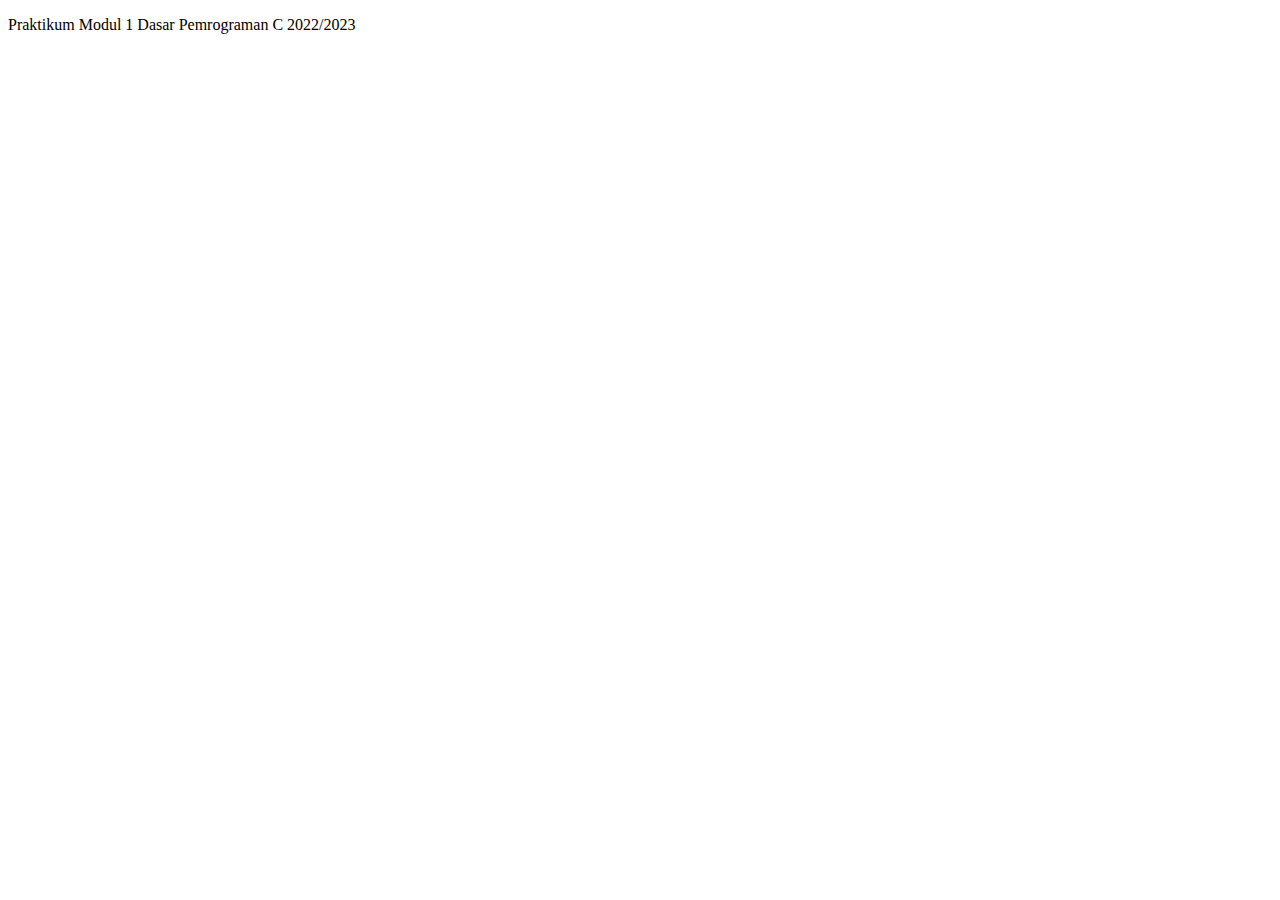
==== modul/1/C/praktikum/index.html @ 42d9e09b "deployment testing 2 and reorganize directories" ====
<!DOCTYPE html>

<html>
    <head>
        <meta charset="utf-8" name="viewport" content="width=device-width, initial-scale=1.0, maximum-scale=1.0, user-scalable=no">
        <link rel="stylesheet" type="text/css" href="/css/style.css">
        <link rel="icon" href="/images/favicon.png" />
        <script src="/scripts/praktikum.js"></script>
        <title>Praktikum Modul 1 Dasar Pemrograman C 2022/2023</title>
        <link rel="preconnect" href="https://fonts.googleapis.com">
        <link rel="preconnect" href="https://fonts.gstatic.com" crossorigin>
        <link href="https://fonts.googleapis.com/css2?family=Ubuntu:wght@300;400&display=swap" rel="stylesheet">
        <link href="https://fonts.googleapis.com/css2?family=Oxygen&family=Ubuntu:wght@300;400&display=swap" rel="stylesheet"> 
    </head>

    <body onload="TableLoader()">
        <header>
            <p class="HeaderText">
                Praktikum Modul 1 Dasar Pemrograman C 2022/2023    
            </p>
        </header>
        <div class="Center" id="tableContainer">
        </div>
    </body>
</html>
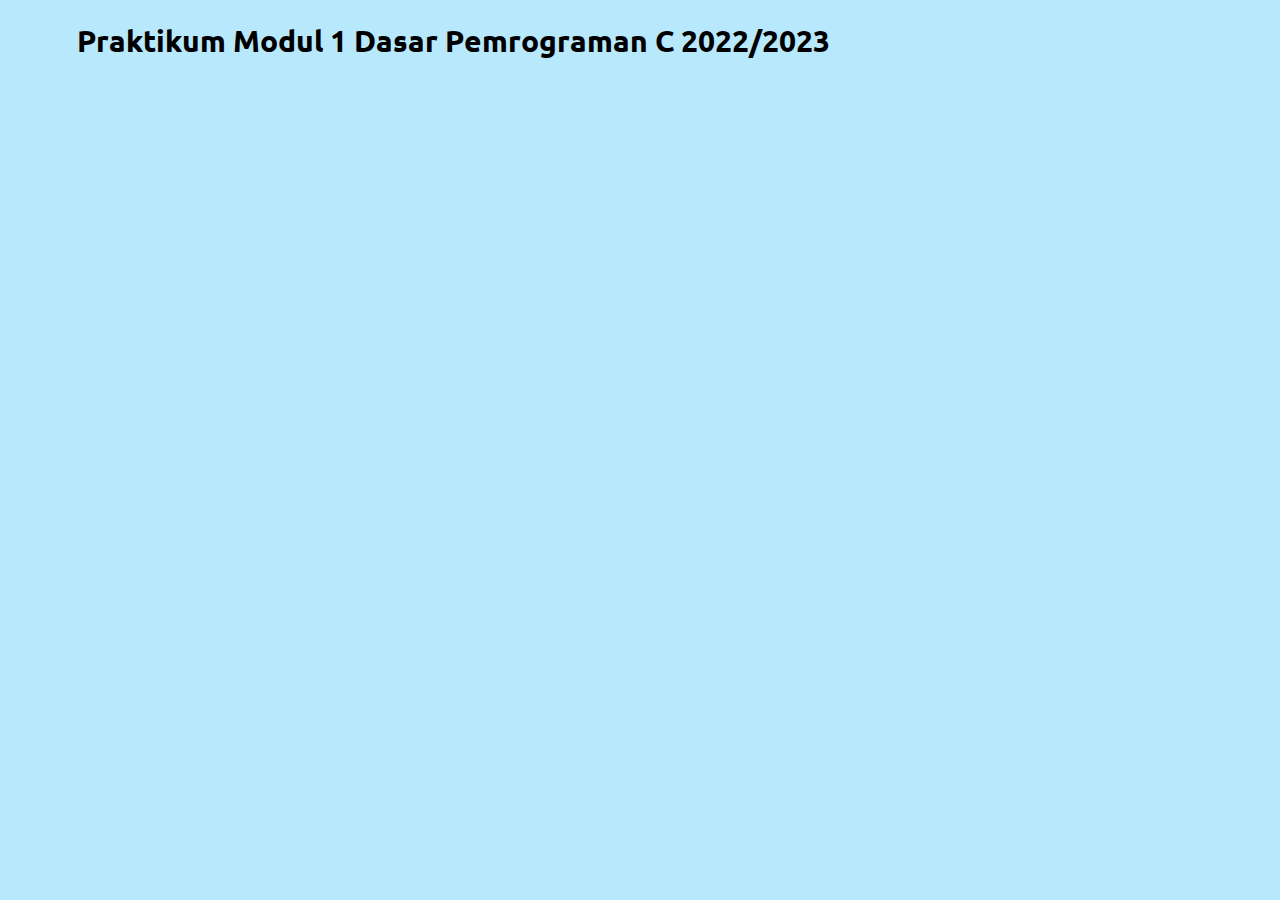
==== commit 1e1af042: "added problem's label and fixing directories" ====
--- a/modul/1/C/praktikum/index.html
+++ b/modul/1/C/praktikum/index.html
@@ -5,19 +5,15 @@
         <meta charset="utf-8" name="viewport" content="width=device-width, initial-scale=1.0, maximum-scale=1.0, user-scalable=no">
         <link rel="stylesheet" type="text/css" href="/css/style.css">
         <link rel="icon" href="/images/favicon.png" />
-        <script src="/scripts/praktikum.js"></script>
-        <title>Praktikum Modul 1 Dasar Pemrograman C 2022/2023</title>
+        <script src="/scripts/pagebuilder.js"></script>
         <link rel="preconnect" href="https://fonts.googleapis.com">
         <link rel="preconnect" href="https://fonts.gstatic.com" crossorigin>
         <link href="https://fonts.googleapis.com/css2?family=Ubuntu:wght@300;400&display=swap" rel="stylesheet">
         <link href="https://fonts.googleapis.com/css2?family=Oxygen&family=Ubuntu:wght@300;400&display=swap" rel="stylesheet"> 
     </head>
 
-    <body onload="TableLoader()">
-        <header>
-            <p class="HeaderText">
-                Praktikum Modul 1 Dasar Pemrograman C 2022/2023    
-            </p>
+    <body onload="Init()">
+        <header id="header">
         </header>
         <div class="Center" id="tableContainer">
         </div>
--- a/css/style.css
+++ b/css/style.css
@@ -0,0 +1,148 @@
+* { 
+    margin:0; 
+    padding:0; 
+    box-sizing:border-box;
+    position: relative;
+}
+body {
+    background: #B8E8FC;
+    font-family: 'Ubuntu', 'Oxygen', sans-serif;
+    color: #000000;
+}
+header {
+    display: flex;
+    height: 8vh;
+    align-items: center;
+}
+table {
+    border-collapse: collapse;
+    width: 100%;
+}
+table td, table th {
+    border: 1px solid black;
+}
+th, td{
+    padding: 10px;
+    text-align: center;
+    width: auto;
+}
+table, td{
+    font-size: large;
+}
+th{
+    font-weight: bold;
+    font-size: x-large;
+}
+table tr:first-child th {
+    border-top: 0;
+}
+table tr td:first-child, table tr th:first-child {
+    border-left: 0;
+}
+table tr td:last-child, table tr th:last-child {
+    border-right: 0;
+}
+.HeaderText{
+    font-size: 30px;
+    font-weight: bolder;
+    margin: 1vh 0 0 6vw;
+    position: inherit;
+}
+.Center{
+    margin: 10vh 0;
+    display: flex;
+    justify-content: center;
+}
+.TextCenter{
+    text-align: center !important;
+}
+.RankText{
+    font-size: x-large;
+    font-weight: bolder;
+}
+.ToolTip .ToolTipText{
+    visibility: hidden;
+    width: 100px;
+    font-size: small;
+    font-weight: normal;
+    text-align: center;
+    padding: 10px;
+    border-radius: 4px;
+    margin-left: -60px;
+    margin-top: -40%;
+    position: absolute;
+    z-index: 1;
+}
+.ToolTip:hover .ToolTipText{
+    visibility: visible;
+}
+.TeamText{
+    text-align: left;
+}
+.TeamNameText{
+    font-size: larger;
+    font-weight: bold;
+}
+.TeamIdText{
+    font-size: medium;
+}
+.ScoreText{
+    font-size: x-large;
+    font-weight: bolder;
+}
+.PenaltyText{
+    font-size: medium;
+}
+.TimeText{
+    font-weight: 800;
+}
+.TryText{
+    font-size: smaller;
+}
+.LegendText{
+    font-size: large;
+    font-weight: bolder;
+}
+.AC{
+    background-color: #64fb78;
+}
+.WA{
+    background-color: #d76666;
+}
+@media only screen and (max-width: 768px){
+    table, th, td{
+        padding: 5px;
+    }
+    table, td{
+        font-size: small;
+    }
+    th{
+        font-size: large;
+    }
+    .HeaderText{
+        font-size: 24px;
+        font-weight: bold;
+    }
+    .RankText{
+        font-size: larger;
+    }
+    .TeamNameText{
+        font-size: medium;
+    }
+    .TeamIdText{
+        font-size: small;
+    }
+    .ScoreText{
+        font-size: larger;
+        font-weight: bold;
+    }
+    .PenaltyText{
+        font-size: small;
+    }
+    .TimeText{
+        font-weight: 600;
+    }
+    .TryText{
+        font-size: x-small;
+    }
+}